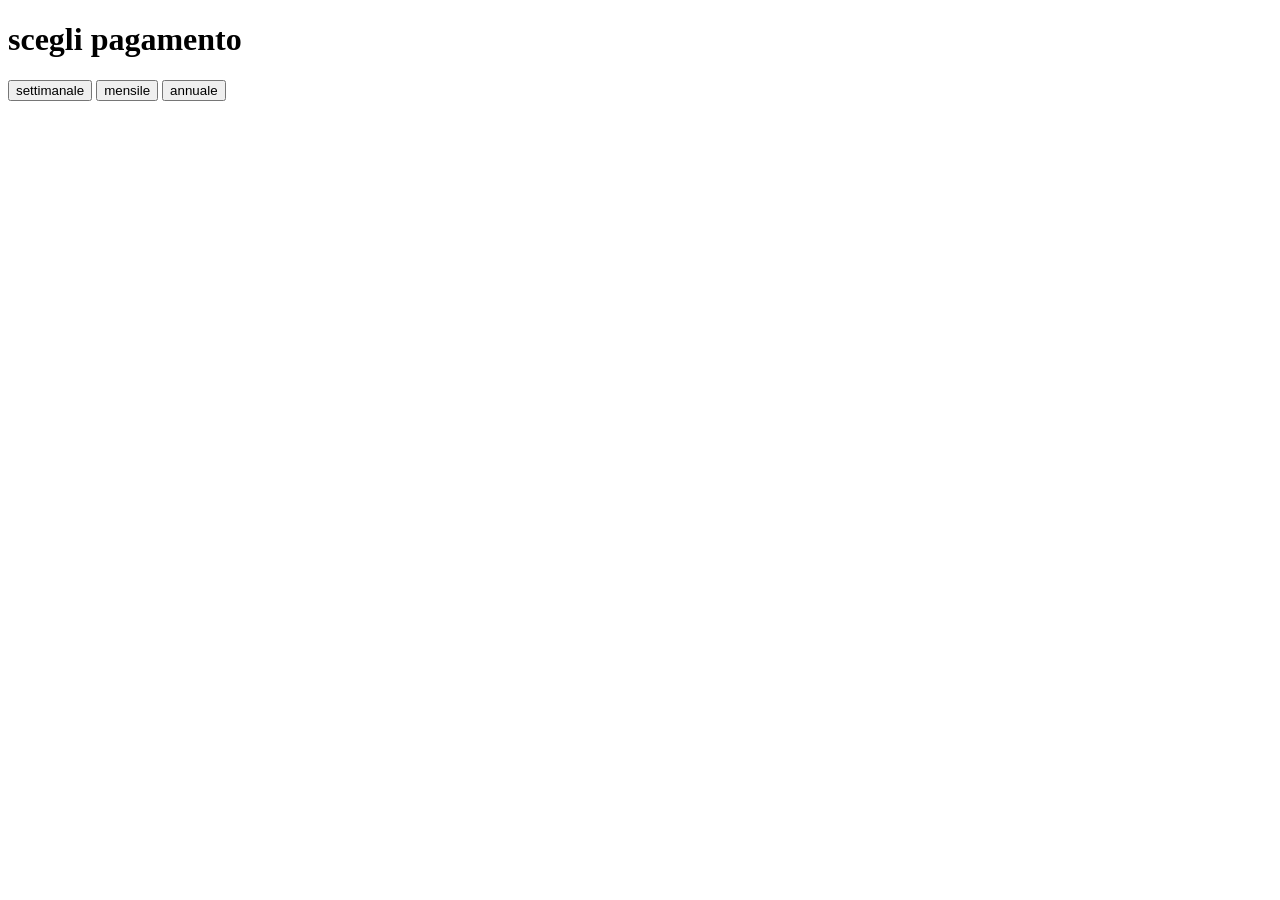
==== pagamento.html @ 1fda62a6 "add pagamento.html + css" ====
<!DOCTYPE html>
<html lang="en">
<head>
    <meta charset="UTF-8">
    <meta name="viewport" content="width=device-width, initial-scale=1.0">
    <title>Document</title>
</head>
<body>
    <div class="pagamento">
        <h1>scegli pagamento</h1>
        <button>settimanale</button>
        <button>mensile</button>
        <button>annuale</button>
    </div>
</body>
</html>
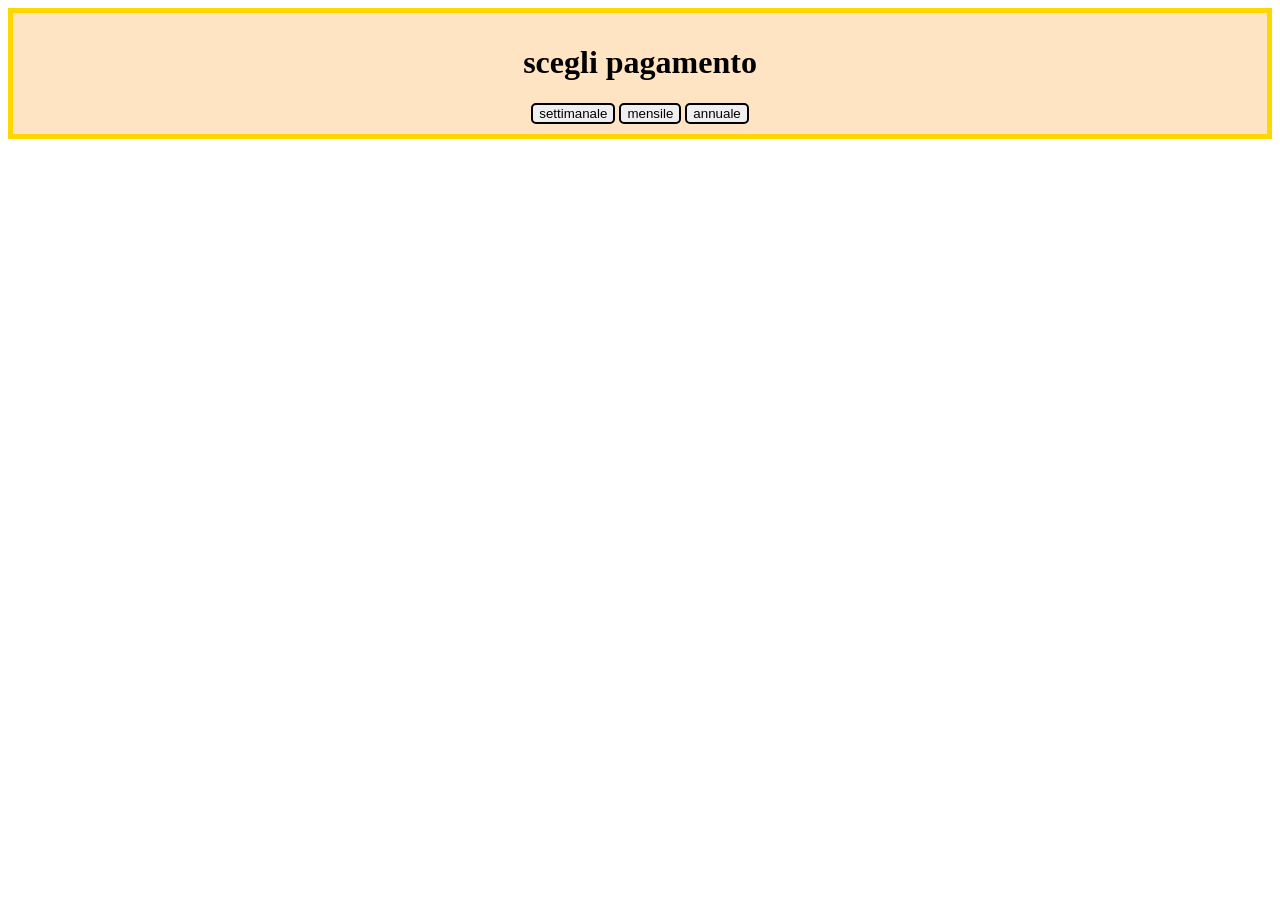
==== commit 9a54dab8: "style" ====
--- a/pagamento.html
+++ b/pagamento.html
@@ -3,6 +3,7 @@
 <head>
     <meta charset="UTF-8">
     <meta name="viewport" content="width=device-width, initial-scale=1.0">
+    <link rel="stylesheet" href="./css/styles.css">
     <title>Document</title>
 </head>
 <body>
--- a/css/styles.css
+++ b/css/styles.css
@@ -0,0 +1,11 @@
+.pagamento button {
+    border: 2px solid black;
+    border-radius: 5px;
+}
+
+.pagamento {
+    text-align: center;
+    border: 5px solid gold;
+    background-color: bisque;
+    padding: 10px;
+}
